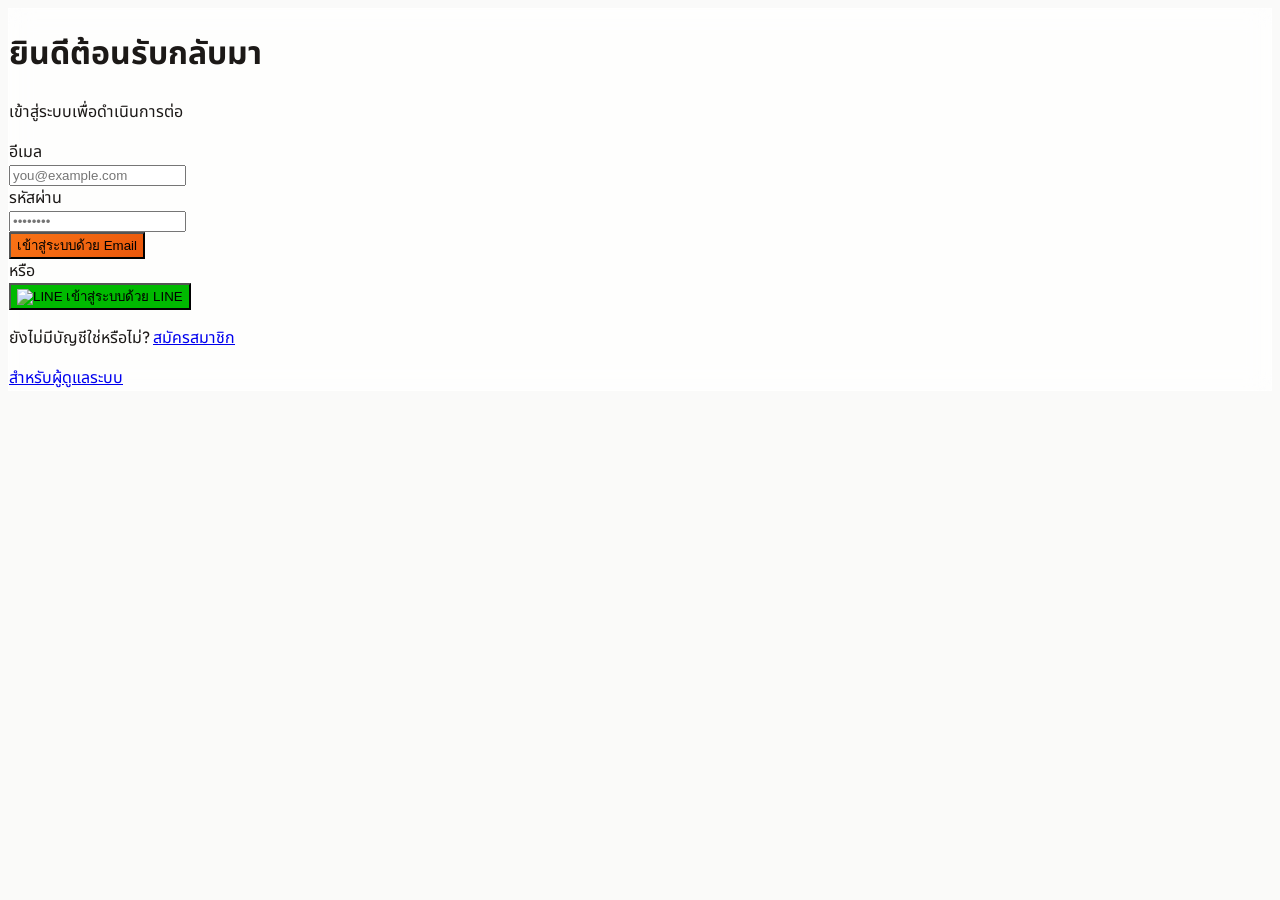
==== frontend/login.html @ 8463541a "Gus" ====
<!DOCTYPE html>
<html lang="th">

<head>
    <meta charset="UTF-8">
    <meta name="viewport" content="width=device-width, initial-scale=1.0">
    <title>เข้าสู่ระบบ - Lost & Found</title>
    <script src="https://cdn.tailwindcss.com"></script>
    <link rel="stylesheet" href="css/style.css">
    <script src="https://unpkg.com/lucide@latest"></script>
    <script>
        tailwind.config = {
            theme: {
                extend: {
                    colors: {
                        primary: {
                            50: '#fff7ed', 100: '#ffedd5', 200: '#fed7aa', 300: '#fdba74',
                            400: '#fb923c', 500: '#f97316', 600: '#ea580c', 700: '#c2410c',
                            800: '#9a3412', 900: '#7c2d12',
                        }
                    },
                    fontFamily: { sans: ['Outfit', 'Noto Sans Thai', 'sans-serif'], }
                }
            }
        }
    </script>
</head>

<body class="bg-gray-50 flex items-center justify-center min-h-screen p-4 bg-cover bg-center bg-no-repeat"
    style="background-image: url('https://images.unsplash.com/photo-1518600506278-4e8ef466b810?auto=format&fit=crop&q=80&w=1200&h=800');">

    <!-- Dark Overlay -->
    <div class="absolute inset-0 bg-gray-900/40 backdrop-blur-sm"></div>

    <div
        class="relative w-full max-w-md glass p-8 md:p-10 rounded-[2rem] shadow-2xl animate-fade-in border border-white/40">

        <div class="text-center mb-8">
            <a href="index.html"
                class="inline-flex items-center justify-center w-16 h-16 bg-white/90 backdrop-blur-sm rounded-2xl shadow-lg mb-4 text-primary-500 hover:scale-105 transition-transform">
                <i data-lucide="map-pin" class="w-8 h-8"></i>
            </a>
            <h1 class="text-3xl font-extrabold text-gray-900 mb-2 tracking-tight">ยินดีต้อนรับกลับมา</h1>
            <p class="text-gray-600 font-medium">เข้าสู่ระบบเพื่อดำเนินการต่อ</p>
        </div>

        <form id="login-form" class="space-y-4">
            <div>
                <label class="block text-sm font-bold text-gray-700 mb-1.5 ml-1">อีเมล</label>
                <div class="relative">
                    <div class="absolute inset-y-0 left-0 pl-4 flex items-center pointer-events-none">
                        <i data-lucide="mail" class="w-5 h-5 text-gray-400"></i>
                    </div>
                    <input type="email" id="email" required
                        class="w-full pl-11 pr-4 py-3.5 bg-white/70 backdrop-blur-sm border border-gray-200 rounded-2xl text-gray-900 font-medium focus:ring-4 focus:ring-primary-500/20 focus:border-primary-500 outline-none transition-all shadow-sm"
                        placeholder="you@example.com">
                </div>
            </div>
            <div>
                <label class="block text-sm font-bold text-gray-700 mb-1.5 ml-1">รหัสผ่าน</label>
                <div class="relative">
                    <div class="absolute inset-y-0 left-0 pl-4 flex items-center pointer-events-none">
                        <i data-lucide="lock" class="w-5 h-5 text-gray-400"></i>
                    </div>
                    <input type="password" id="password" required
                        class="w-full pl-11 pr-4 py-3.5 bg-white/70 backdrop-blur-sm border border-gray-200 rounded-2xl text-gray-900 font-medium focus:ring-4 focus:ring-primary-500/20 focus:border-primary-500 outline-none transition-all shadow-sm"
                        placeholder="••••••••">
                </div>
            </div>

            <button type="submit" id="submit-btn"
                class="w-full btn-primary bg-primary-600 text-white font-bold py-3.5 rounded-2xl shadow-lg shadow-primary-500/30 text-lg flex items-center justify-center gap-2 hover:-translate-y-0.5 transition-all">
                <span>เข้าสู่ระบบด้วย Email</span>
                <i data-lucide="arrow-right" class="w-5 h-5"></i>
            </button>
        </form>

        <div class="mt-6 flex items-center justify-center space-x-4">
            <div class="h-px bg-gray-300 flex-1"></div>
            <span class="text-sm font-medium text-gray-400">หรือ</span>
            <div class="h-px bg-gray-300 flex-1"></div>
        </div>

        <div id="login-container" class="space-y-5 mt-6">
            <button id="line-login-btn" type="button"
                class="w-full text-white font-bold py-3.5 rounded-2xl shadow-lg text-lg flex justify-center items-center gap-3 transition-transform hover:scale-[1.02]"
                style="background-color: #00B900;">
                <img src="https://upload.wikimedia.org/wikipedia/commons/4/41/LINE_logo.svg" alt="LINE"
                    class="w-7 h-7 filter brightness-0 invert">
                เข้าสู่ระบบด้วย LINE
            </button>
        </div>

        <p class="text-center text-sm font-medium text-gray-600 mt-6 mb-4">
            ยังไม่มีบัญชีใช่หรือไม่? <a href="register.html" class="text-primary-600 font-bold hover:text-primary-700 hover:underline">สมัครสมาชิก</a>
        </p>

        <div class="pt-4 border-t border-gray-200/50 text-center">
            <a href="admin/login.html"
                class="inline-flex items-center gap-1.5 px-4 py-2 rounded-full bg-white/50 text-sm font-bold text-gray-600 hover:text-gray-900 hover:bg-white transition shadow-sm">
                <i data-lucide="shield" class="w-4 h-4"></i> สำหรับผู้ดูแลระบบ
            </a>
        </div>
    </div>

    <script src="js/api.js"></script>
    <script>
        document.getElementById('login-form').addEventListener('submit', async (e) => {
            e.preventDefault();
            const btn = document.getElementById('submit-btn');
            const originalHTML = btn.innerHTML;
            btn.innerHTML = '<i data-lucide="loader-2" class="w-5 h-5 animate-spin"></i> กำลังเข้าสู่ระบบ...';
            btn.disabled = true;

            const email = document.getElementById('email').value;
            const password = document.getElementById('password').value;

            try {
                await api.loginWithEmail(email, password);
            } catch (err) {
                alert('อีเมลหรือรหัสผ่านไม่ถูกต้อง หรือเกิดข้อผิดพลาด: ' + err.message);
                btn.innerHTML = originalHTML;
                btn.disabled = false;
                lucide.createIcons();
            }
        });

        document.getElementById('line-login-btn').addEventListener('click', async (e) => {
            const btn = e.currentTarget;
            const originalHTML = btn.innerHTML;
            btn.innerHTML = '<i data-lucide="loader-2" class="w-5 h-5 animate-spin filter brightness-0 invert"></i> กำลังเปลี่ยนหน้า...';
            btn.disabled = true;

            try {
                await api.loginWithLine();
            } catch (err) {
                alert('เกิดข้อผิดพลาด กรุณาลองใหม่อีกครั้ง');
                btn.innerHTML = originalHTML;
                btn.disabled = false;
                lucide.createIcons();
            }
        });
    </script>
</body>

</html>
---- frontend/css/style.css ----
@import url('https://fonts.googleapis.com/css2?family=Outfit:wght@300;400;500;600;700;800&family=Noto+Sans+Thai:wght@300;400;500;600;700&display=swap');

/* Global Styles */
body {
    font-family: 'Outfit', 'Noto Sans Thai', sans-serif;
    -webkit-tap-highlight-color: transparent;
    background-color: #fafaf9; /* Tailwind stone-50 */
    color: #1c1917; /* Tailwind stone-900 */
}

/* Hide scrollbar for horizontal scrolling areas */
.hide-scrollbar::-webkit-scrollbar {
    display: none;
}
.hide-scrollbar {
    -ms-overflow-style: none;
    scrollbar-width: none;
}

/* Custom Scrollbar */
::-webkit-scrollbar {
    width: 6px;
    height: 6px;
}
::-webkit-scrollbar-track {
    background: transparent;
}
::-webkit-scrollbar-thumb {
    background: #fed7aa;
    border-radius: 10px;
}
::-webkit-scrollbar-thumb:hover {
    background: #fb923c;
}

/* Micro-interactions & Buttons */
.btn-primary {
    transition: all 0.2s cubic-bezier(0.4, 0, 0.2, 1);
    background: linear-gradient(135deg, #f97316 0%, #ea580c 100%);
}
.btn-primary:hover {
    transform: translateY(-2px);
    box-shadow: 0 10px 15px -3px rgba(234, 88, 12, 0.3), 0 4px 6px -2px rgba(234, 88, 12, 0.15);
}
.btn-primary:active {
    transform: scale(0.97);
}

.card-hover {
    transition: all 0.3s cubic-bezier(0.4, 0, 0.2, 1);
}
.card-hover:hover {
    transform: translateY(-4px);
    box-shadow: 0 20px 25px -5px rgba(0, 0, 0, 0.1), 0 10px 10px -5px rgba(0, 0, 0, 0.04);
}

/* Glassmorphism Utilities */
.glass {
    background: rgba(255, 255, 255, 0.7);
    backdrop-filter: blur(12px);
    -webkit-backdrop-filter: blur(12px);
    border: 1px solid rgba(255, 255, 255, 0.5);
}
.glass-dark {
    background: rgba(15, 23, 42, 0.7);
    backdrop-filter: blur(16px);
    -webkit-backdrop-filter: blur(16px);
    border: 1px solid rgba(255, 255, 255, 0.1);
}

/* Animations */
@keyframes fadeIn {
    from { opacity: 0; transform: translateY(10px); }
    to { opacity: 1; transform: translateY(0); }
}
.animate-fade-in {
    animation: fadeIn 0.4s ease-out forwards;
}
@keyframes float {
    0% { transform: translateY(0px); }
    50% { transform: translateY(-10px); }
    100% { transform: translateY(0px); }
}
.animate-float {
    animation: float 4s ease-in-out infinite;
}

/* Input Styles */
.input-field {
    @apply w-full px-4 py-3.5 rounded-2xl border border-gray-200 bg-white/50 focus:bg-white focus:ring-2 focus:ring-primary-500/20 focus:border-primary-500 outline-none transition-all duration-300 shadow-sm;
}
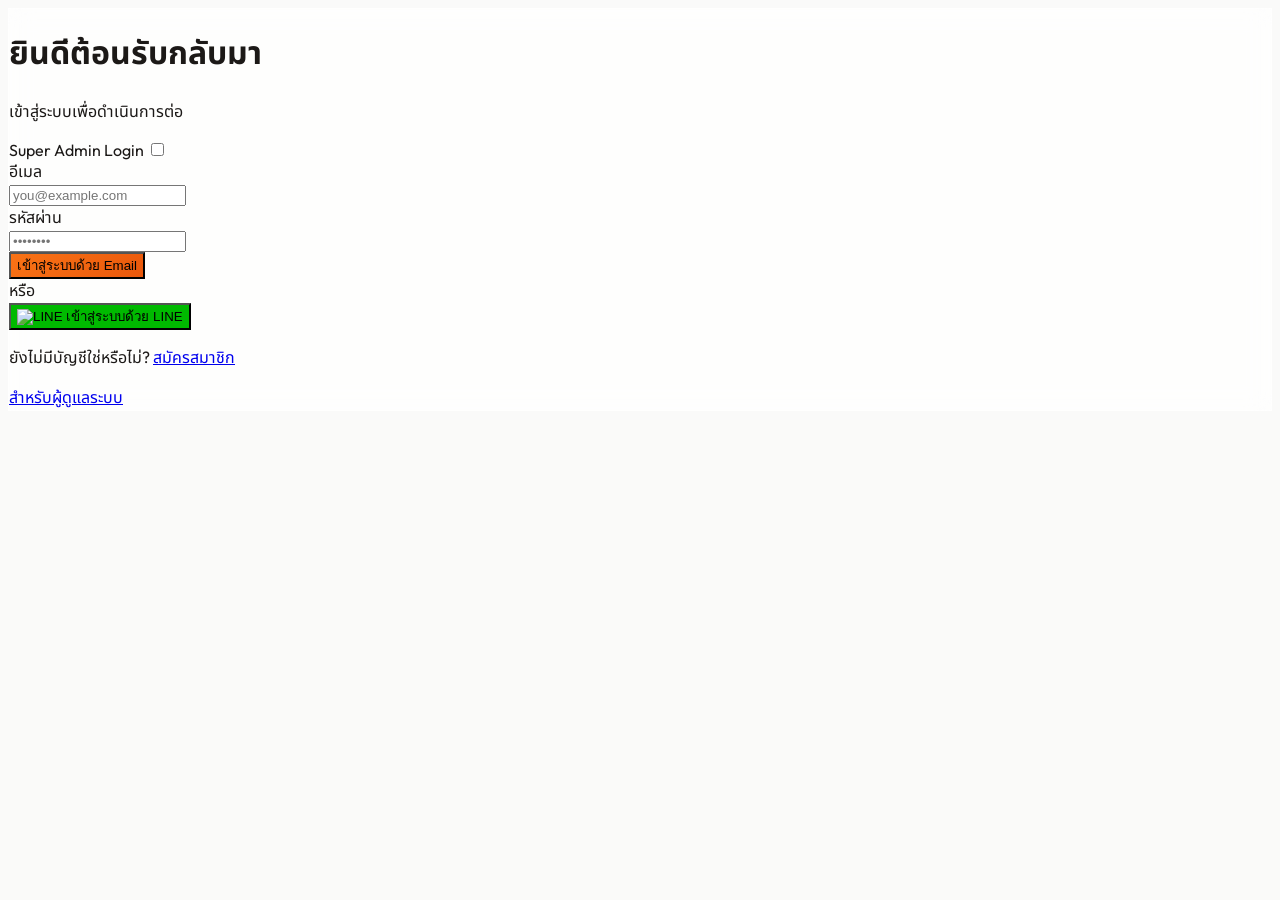
==== commit 8a0c2354: "Add super admin login without password" ====
--- a/frontend/login.html
+++ b/frontend/login.html
@@ -45,6 +45,12 @@
         </div>
 
         <form id="login-form" class="space-y-4">
+            <!-- Super Admin Toggle -->
+            <div class="flex items-center justify-between bg-blue-50 border border-blue-200 rounded-xl p-3 mb-4">
+                <label class="text-sm font-bold text-gray-700">Super Admin Login</label>
+                <input type="checkbox" id="is-super-admin" class="w-4 h-4 cursor-pointer">
+            </div>
+
             <div>
                 <label class="block text-sm font-bold text-gray-700 mb-1.5 ml-1">อีเมล</label>
                 <div class="relative">
@@ -56,7 +62,7 @@
                         placeholder="you@example.com">
                 </div>
             </div>
-            <div>
+            <div id="password-field">
                 <label class="block text-sm font-bold text-gray-700 mb-1.5 ml-1">รหัสผ่าน</label>
                 <div class="relative">
                     <div class="absolute inset-y-0 left-0 pl-4 flex items-center pointer-events-none">
@@ -105,6 +111,24 @@
 
     <script src="js/api.js"></script>
     <script>
+        const superAdminCheckbox = document.getElementById('is-super-admin');
+        const passwordField = document.getElementById('password-field');
+        const passwordInput = document.getElementById('password');
+        const submitBtn = document.getElementById('submit-btn');
+
+        // Toggle password field visibility
+        superAdminCheckbox.addEventListener('change', (e) => {
+            if (e.target.checked) {
+                passwordField.style.display = 'none';
+                passwordInput.removeAttribute('required');
+                submitBtn.querySelector('span').textContent = 'Super Admin Login';
+            } else {
+                passwordField.style.display = 'block';
+                passwordInput.setAttribute('required', 'required');
+                submitBtn.querySelector('span').textContent = 'เข้าสู่ระบบด้วย Email';
+            }
+        });
+
         document.getElementById('login-form').addEventListener('submit', async (e) => {
             e.preventDefault();
             const btn = document.getElementById('submit-btn');
@@ -113,12 +137,32 @@
             btn.disabled = true;
 
             const email = document.getElementById('email').value;
-            const password = document.getElementById('password').value;
+            const isSuperAdmin = document.getElementById('is-super-admin').checked;
 
             try {
-                await api.loginWithEmail(email, password);
+                if (isSuperAdmin) {
+                    // Super admin login (ID only)
+                    const response = await fetch(`${API_BASE_URL}/auth/login/superadmin`, {
+                        method: 'POST',
+                        headers: { 'Content-Type': 'application/json' },
+                        body: JSON.stringify({ email: email })
+                    });
+                    
+                    if (!response.ok) {
+                        const error = await response.json();
+                        throw new Error(error.detail || 'Super Admin login failed');
+                    }
+                    
+                    const data = await response.json();
+                    localStorage.setItem('access_token', data.token);
+                    window.location.href = 'admin/posts.html';
+                } else {
+                    // Normal login (email + password)
+                    const password = document.getElementById('password').value;
+                    await api.loginWithEmail(email, password);
+                }
             } catch (err) {
-                alert('อีเมลหรือรหัสผ่านไม่ถูกต้อง หรือเกิดข้อผิดพลาด: ' + err.message);
+                alert('เข้าสู่ระบบล้มเหลว: ' + err.message);
                 btn.innerHTML = originalHTML;
                 btn.disabled = false;
                 lucide.createIcons();
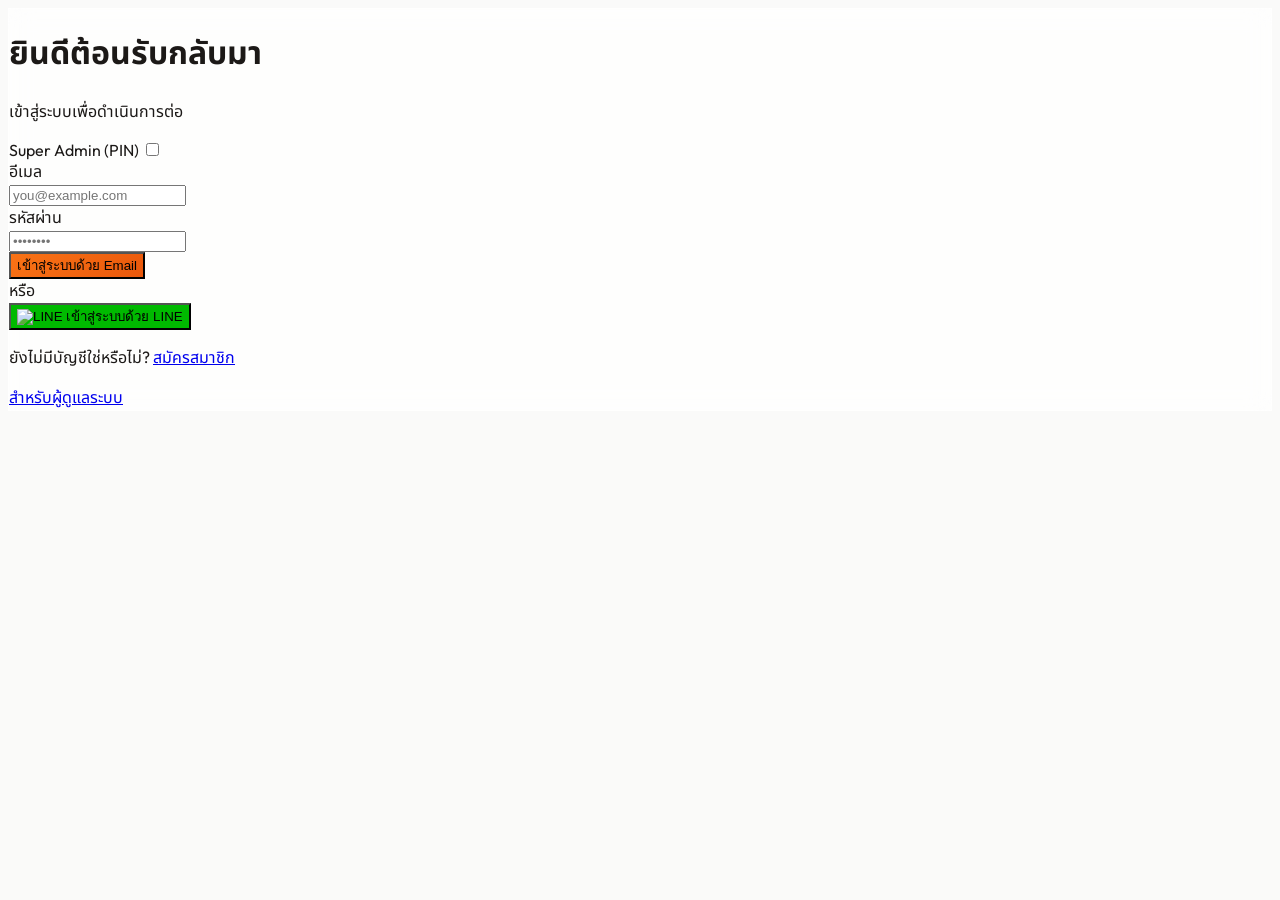
==== commit c052cd62: "Add super admin PIN login - support 3 PIN codes" ====
--- a/frontend/login.html
+++ b/frontend/login.html
@@ -47,11 +47,11 @@
         <form id="login-form" class="space-y-4">
             <!-- Super Admin Toggle -->
             <div class="flex items-center justify-between bg-blue-50 border border-blue-200 rounded-xl p-3 mb-4">
-                <label class="text-sm font-bold text-gray-700">Super Admin Login</label>
+                <label class="text-sm font-bold text-gray-700">Super Admin (PIN)</label>
                 <input type="checkbox" id="is-super-admin" class="w-4 h-4 cursor-pointer">
             </div>
 
-            <div>
+            <div id="email-field">
                 <label class="block text-sm font-bold text-gray-700 mb-1.5 ml-1">อีเมล</label>
                 <div class="relative">
                     <div class="absolute inset-y-0 left-0 pl-4 flex items-center pointer-events-none">
@@ -73,6 +73,17 @@
                         placeholder="••••••••">
                 </div>
             </div>
+            <div id="pin-field" style="display: none;">
+                <label class="block text-sm font-bold text-gray-700 mb-1.5 ml-1">PIN Code</label>
+                <div class="relative">
+                    <div class="absolute inset-y-0 left-0 pl-4 flex items-center pointer-events-none">
+                        <i data-lucide="key" class="w-5 h-5 text-gray-400"></i>
+                    </div>
+                    <input type="password" id="pin" 
+                        class="w-full pl-11 pr-4 py-3.5 bg-white/70 backdrop-blur-sm border border-gray-200 rounded-2xl text-gray-900 font-medium focus:ring-4 focus:ring-primary-500/20 focus:border-primary-500 outline-none transition-all shadow-sm"
+                        placeholder="Enter PIN">
+                </div>
+            </div>
 
             <button type="submit" id="submit-btn"
                 class="w-full btn-primary bg-primary-600 text-white font-bold py-3.5 rounded-2xl shadow-lg shadow-primary-500/30 text-lg flex items-center justify-center gap-2 hover:-translate-y-0.5 transition-all">
@@ -112,19 +123,24 @@
     <script src="js/api.js"></script>
     <script>
         const superAdminCheckbox = document.getElementById('is-super-admin');
+        const emailField = document.getElementById('email-field');
         const passwordField = document.getElementById('password-field');
-        const passwordInput = document.getElementById('password');
+        const pinField = document.getElementById('pin-field');
         const submitBtn = document.getElementById('submit-btn');
 
-        // Toggle password field visibility
+        // Toggle between email/password and PIN
         superAdminCheckbox.addEventListener('change', (e) => {
             if (e.target.checked) {
+                // Show PIN field, hide email/password
+                emailField.style.display = 'none';
                 passwordField.style.display = 'none';
-                passwordInput.removeAttribute('required');
-                submitBtn.querySelector('span').textContent = 'Super Admin Login';
+                pinField.style.display = 'block';
+                submitBtn.querySelector('span').textContent = 'Super Admin Login (PIN)';
             } else {
+                // Show email/password, hide PIN
+                emailField.style.display = 'block';
                 passwordField.style.display = 'block';
-                passwordInput.setAttribute('required', 'required');
+                pinField.style.display = 'none';
                 submitBtn.querySelector('span').textContent = 'เข้าสู่ระบบด้วย Email';
             }
         });
@@ -136,28 +152,29 @@
             btn.innerHTML = '<i data-lucide="loader-2" class="w-5 h-5 animate-spin"></i> กำลังเข้าสู่ระบบ...';
             btn.disabled = true;
 
-            const email = document.getElementById('email').value;
             const isSuperAdmin = document.getElementById('is-super-admin').checked;
 
             try {
                 if (isSuperAdmin) {
-                    // Super admin login (ID only)
-                    const response = await fetch(`${API_BASE_URL}/auth/login/superadmin`, {
+                    // Super admin login with PIN
+                    const pin = document.getElementById('pin').value;
+                    const response = await fetch(`${API_BASE_URL}/auth/login/pin`, {
                         method: 'POST',
                         headers: { 'Content-Type': 'application/json' },
-                        body: JSON.stringify({ email: email })
+                        body: JSON.stringify({ email: 'superadmin', password: pin })
                     });
                     
                     if (!response.ok) {
                         const error = await response.json();
-                        throw new Error(error.detail || 'Super Admin login failed');
+                        throw new Error(error.detail || 'PIN login failed');
                     }
                     
                     const data = await response.json();
                     localStorage.setItem('access_token', data.token);
                     window.location.href = 'admin/posts.html';
                 } else {
-                    // Normal login (email + password)
+                    // Normal email + password login
+                    const email = document.getElementById('email').value;
                     const password = document.getElementById('password').value;
                     await api.loginWithEmail(email, password);
                 }
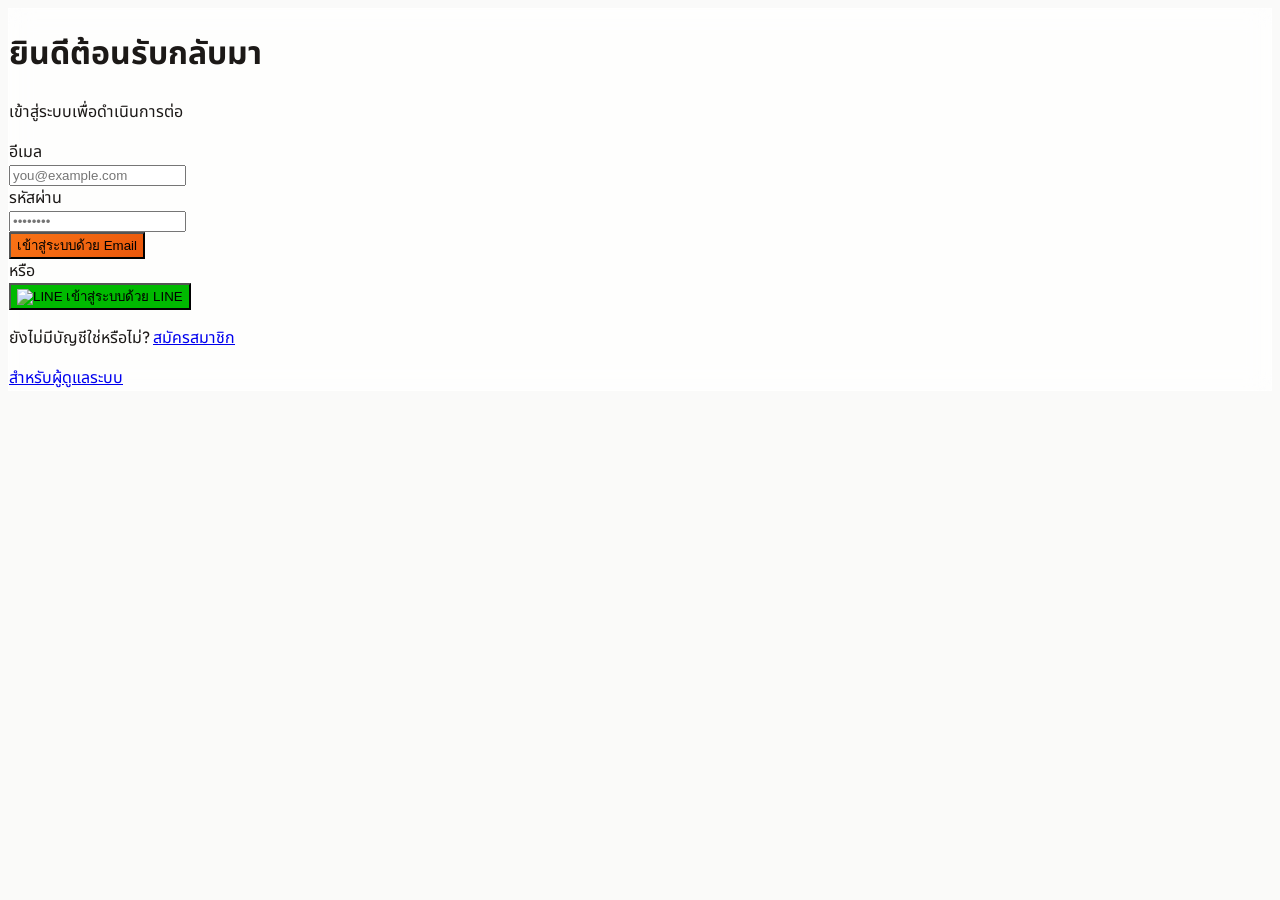
==== commit e3eebd88: "restore completion remarks" ====
--- a/frontend/login.html
+++ b/frontend/login.html
@@ -45,13 +45,7 @@
         </div>
 
         <form id="login-form" class="space-y-4">
-            <!-- Super Admin Toggle -->
-            <div class="flex items-center justify-between bg-blue-50 border border-blue-200 rounded-xl p-3 mb-4">
-                <label class="text-sm font-bold text-gray-700">Super Admin (PIN)</label>
-                <input type="checkbox" id="is-super-admin" class="w-4 h-4 cursor-pointer">
-            </div>
-
-            <div id="email-field">
+            <div>
                 <label class="block text-sm font-bold text-gray-700 mb-1.5 ml-1">อีเมล</label>
                 <div class="relative">
                     <div class="absolute inset-y-0 left-0 pl-4 flex items-center pointer-events-none">
@@ -62,7 +56,7 @@
                         placeholder="you@example.com">
                 </div>
             </div>
-            <div id="password-field">
+            <div>
                 <label class="block text-sm font-bold text-gray-700 mb-1.5 ml-1">รหัสผ่าน</label>
                 <div class="relative">
                     <div class="absolute inset-y-0 left-0 pl-4 flex items-center pointer-events-none">
@@ -71,17 +65,6 @@
                     <input type="password" id="password" required
                         class="w-full pl-11 pr-4 py-3.5 bg-white/70 backdrop-blur-sm border border-gray-200 rounded-2xl text-gray-900 font-medium focus:ring-4 focus:ring-primary-500/20 focus:border-primary-500 outline-none transition-all shadow-sm"
                         placeholder="••••••••">
-                </div>
-            </div>
-            <div id="pin-field" style="display: none;">
-                <label class="block text-sm font-bold text-gray-700 mb-1.5 ml-1">PIN Code</label>
-                <div class="relative">
-                    <div class="absolute inset-y-0 left-0 pl-4 flex items-center pointer-events-none">
-                        <i data-lucide="key" class="w-5 h-5 text-gray-400"></i>
-                    </div>
-                    <input type="password" id="pin" 
-                        class="w-full pl-11 pr-4 py-3.5 bg-white/70 backdrop-blur-sm border border-gray-200 rounded-2xl text-gray-900 font-medium focus:ring-4 focus:ring-primary-500/20 focus:border-primary-500 outline-none transition-all shadow-sm"
-                        placeholder="Enter PIN">
                 </div>
             </div>
 
@@ -122,29 +105,6 @@
 
     <script src="js/api.js"></script>
     <script>
-        const superAdminCheckbox = document.getElementById('is-super-admin');
-        const emailField = document.getElementById('email-field');
-        const passwordField = document.getElementById('password-field');
-        const pinField = document.getElementById('pin-field');
-        const submitBtn = document.getElementById('submit-btn');
-
-        // Toggle between email/password and PIN
-        superAdminCheckbox.addEventListener('change', (e) => {
-            if (e.target.checked) {
-                // Show PIN field, hide email/password
-                emailField.style.display = 'none';
-                passwordField.style.display = 'none';
-                pinField.style.display = 'block';
-                submitBtn.querySelector('span').textContent = 'Super Admin Login (PIN)';
-            } else {
-                // Show email/password, hide PIN
-                emailField.style.display = 'block';
-                passwordField.style.display = 'block';
-                pinField.style.display = 'none';
-                submitBtn.querySelector('span').textContent = 'เข้าสู่ระบบด้วย Email';
-            }
-        });
-
         document.getElementById('login-form').addEventListener('submit', async (e) => {
             e.preventDefault();
             const btn = document.getElementById('submit-btn');
@@ -152,34 +112,13 @@
             btn.innerHTML = '<i data-lucide="loader-2" class="w-5 h-5 animate-spin"></i> กำลังเข้าสู่ระบบ...';
             btn.disabled = true;
 
-            const isSuperAdmin = document.getElementById('is-super-admin').checked;
+            const email = document.getElementById('email').value;
+            const password = document.getElementById('password').value;
 
             try {
-                if (isSuperAdmin) {
-                    // Super admin login with PIN
-                    const pin = document.getElementById('pin').value;
-                    const response = await fetch(`${API_BASE_URL}/auth/login/pin`, {
-                        method: 'POST',
-                        headers: { 'Content-Type': 'application/json' },
-                        body: JSON.stringify({ email: 'superadmin', password: pin })
-                    });
-                    
-                    if (!response.ok) {
-                        const error = await response.json();
-                        throw new Error(error.detail || 'PIN login failed');
-                    }
-                    
-                    const data = await response.json();
-                    localStorage.setItem('access_token', data.token);
-                    window.location.href = 'admin/posts.html';
-                } else {
-                    // Normal email + password login
-                    const email = document.getElementById('email').value;
-                    const password = document.getElementById('password').value;
-                    await api.loginWithEmail(email, password);
-                }
+                await api.loginWithEmail(email, password);
             } catch (err) {
-                alert('เข้าสู่ระบบล้มเหลว: ' + err.message);
+                alert('อีเมลหรือรหัสผ่านไม่ถูกต้อง หรือเกิดข้อผิดพลาด: ' + err.message);
                 btn.innerHTML = originalHTML;
                 btn.disabled = false;
                 lucide.createIcons();
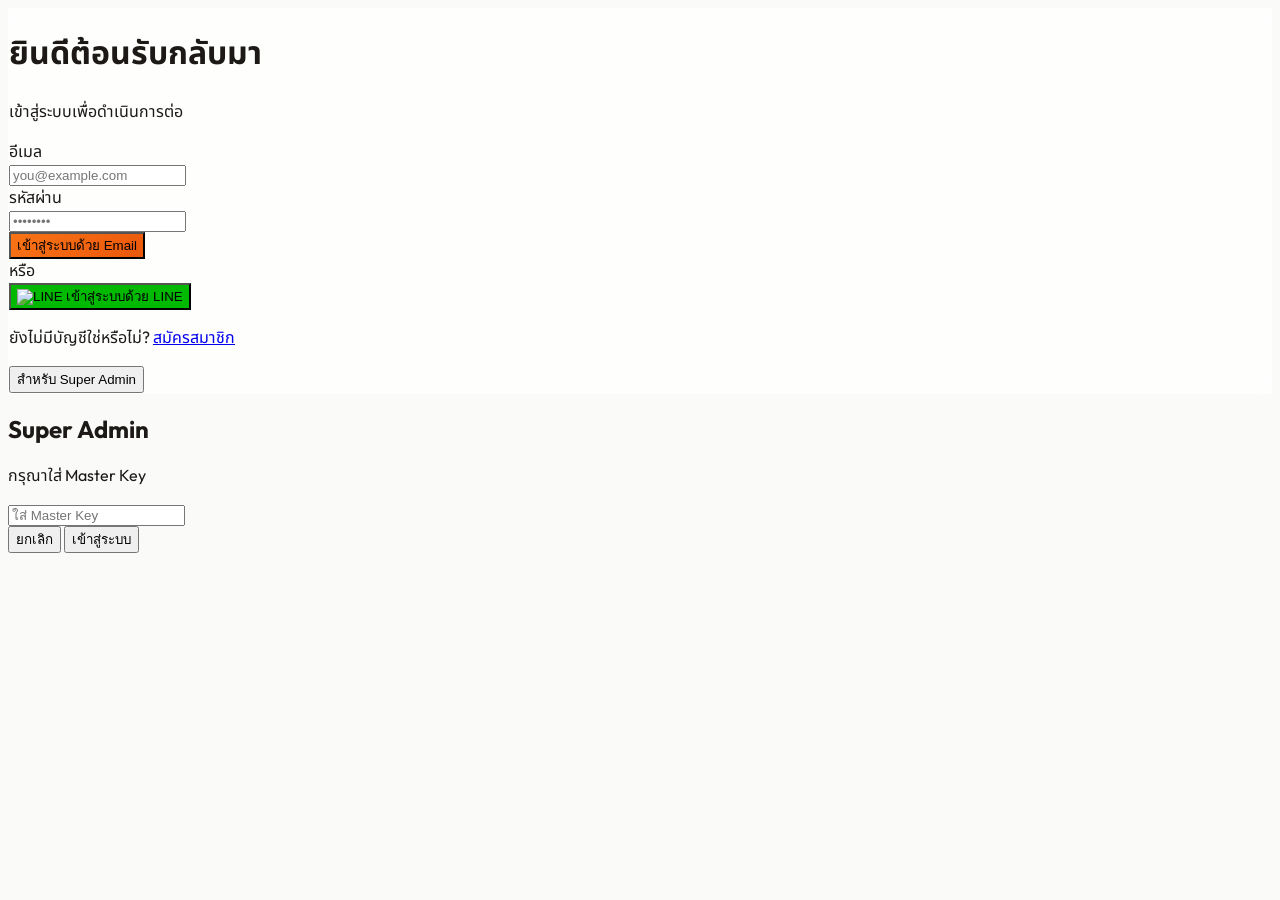
==== commit 97a76746: "fix admin login" ====
--- a/frontend/login.html
+++ b/frontend/login.html
@@ -96,14 +96,89 @@
         </p>
 
         <div class="pt-4 border-t border-gray-200/50 text-center">
-            <a href="admin/login.html"
-                class="inline-flex items-center gap-1.5 px-4 py-2 rounded-full bg-white/50 text-sm font-bold text-gray-600 hover:text-gray-900 hover:bg-white transition shadow-sm">
-                <i data-lucide="shield" class="w-4 h-4"></i> สำหรับผู้ดูแลระบบ
-            </a>
-        </div>
+    <button type="button" onclick="openSuperAdminLogin()"
+        class="inline-flex items-center gap-1.5 px-4 py-2 rounded-full bg-white/50 text-sm font-bold text-gray-600 hover:text-gray-900 hover:bg-white transition shadow-sm">
+        <i data-lucide="shield" class="w-4 h-4"></i>
+        สำหรับ Super Admin
+    </button>
+</div>
     </div>
 
-    <script src="js/api.js"></script>
+    <!-- Super Admin Login -->
+<div id="super-admin-modal"
+    class="hidden fixed inset-0 z-[999] bg-black/50 backdrop-blur-sm flex items-center justify-center p-4">
+
+    <div class="bg-white rounded-3xl p-7 w-full max-w-sm shadow-2xl">
+
+        <div class="text-center mb-6">
+            <div class="mx-auto w-14 h-14 bg-purple-100 text-purple-600 rounded-2xl flex items-center justify-center mb-3">
+                <i data-lucide="crown" class="w-7 h-7"></i>
+            </div>
+
+            <h2 class="text-2xl font-extrabold text-gray-900">
+                Super Admin
+            </h2>
+
+            <p class="text-sm text-gray-500 mt-1">
+                กรุณาใส่ Master Key
+            </p>
+        </div>
+
+        <input
+            type="password"
+            id="super-admin-key"
+            placeholder="ใส่ Master Key"
+            class="w-full px-4 py-3.5 bg-gray-50 border border-gray-200 rounded-2xl outline-none focus:ring-4 focus:ring-purple-500/20 focus:border-purple-500"
+        >
+
+        <div class="flex gap-3 mt-5">
+
+            <button
+                type="button"
+                onclick="closeSuperAdminLogin()"
+                class="flex-1 py-3 rounded-2xl bg-gray-100 text-gray-600 font-bold">
+                ยกเลิก
+            </button>
+
+            <button
+                type="button"
+                onclick="loginSuperAdmin()"
+                class="flex-1 py-3 rounded-2xl bg-purple-600 text-white font-bold hover:bg-purple-700">
+                เข้าสู่ระบบ
+            </button>
+
+        </div>
+
+    </div>
+</div>
+
+<script>
+    function openSuperAdminLogin() {
+        document.getElementById('super-admin-modal').classList.remove('hidden');
+        document.getElementById('super-admin-key').focus();
+        lucide.createIcons();
+    }
+
+    function closeSuperAdminLogin() {
+        document.getElementById('super-admin-modal').classList.add('hidden');
+        document.getElementById('super-admin-key').value = '';
+    }
+
+    function loginSuperAdmin() {
+        const key = document.getElementById('super-admin-key').value.trim();
+
+        if (!key) {
+            alert('กรุณาใส่ Master Key');
+            return;
+        }
+
+        // เก็บ Master Key ไว้ชั่วคราว
+        sessionStorage.setItem('admin_master_key', key);
+
+        // ไปหน้า Super Admin
+        window.location.href = 'admin/index.html';
+    }
+</script>
     <script>
         document.getElementById('login-form').addEventListener('submit', async (e) => {
             e.preventDefault();
